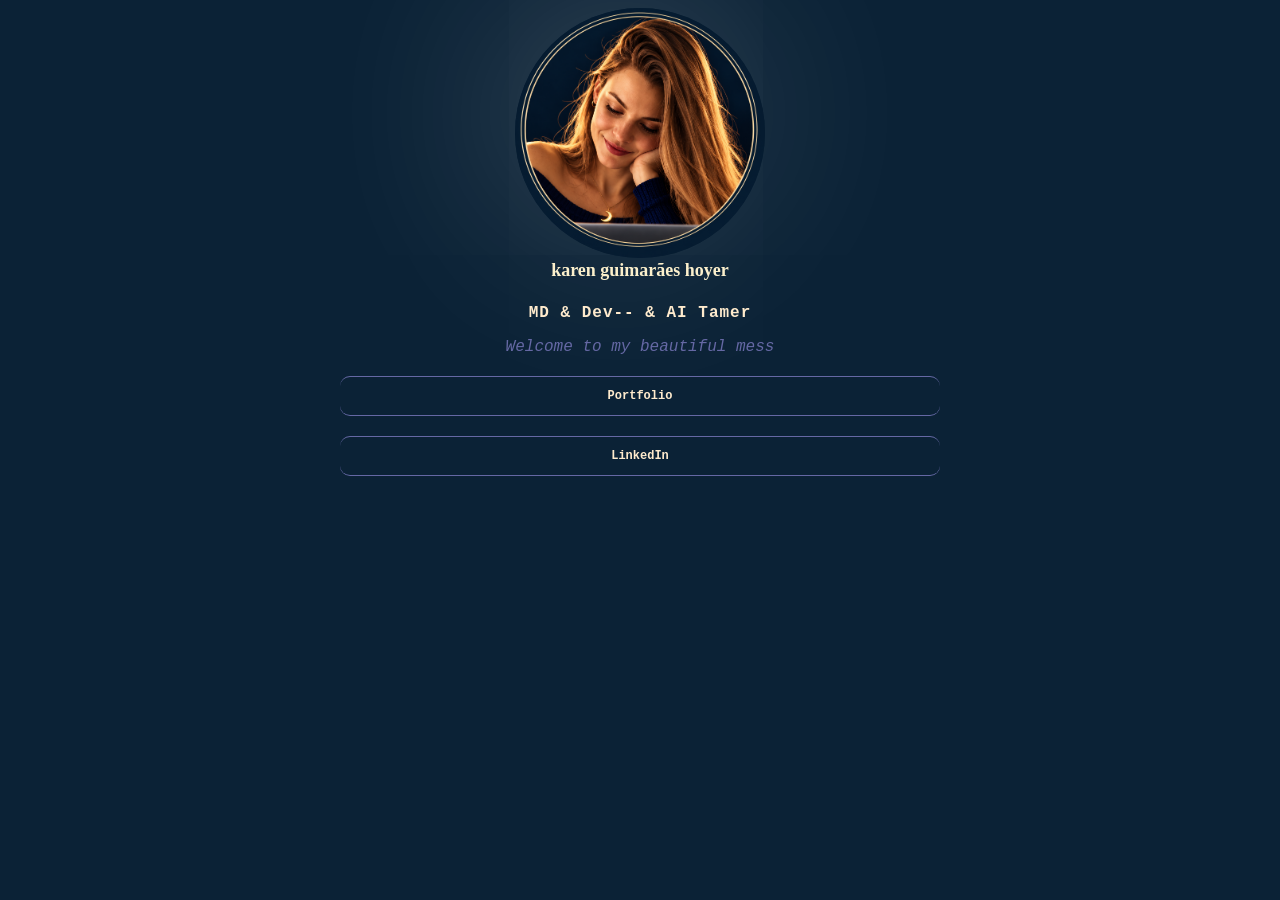
==== index.html @ ca17b30d "Update index.html" ====
<html>
  <head>
  <meta charset="UTF-8">
  <meta name="viewport" content="width=device-width, initial-scale=1.0">

  <title>KG Hoyer</title>

  <meta name="description"
        content="MD & Dev-- & AI Tamer — welcome to my beautiful mess.">

  <link rel="stylesheet" href="style.css">
  <link rel="icon" type="image/png" href="/favicon.png?v=4">

  <meta property="og:title" content="KG Hoyer">
  <meta property="og:description"
        content="MD & Dev-- & AI Tamer — welcome to my beautiful mess.">
  <meta property="og:type" content="website">
  <meta property="og:url" content="https://kghoyer.com/">
  <meta property="og:image"
        content="https://kghoyer.com/kakaProfile.png">
  <meta property="og:image:alt" content="Karen Guimarães Hoyer">

  <meta name="twitter:card" content="summary_large_image">
  <meta name="twitter:title" content="KG Hoyer">
  <meta name="twitter:description"
        content="MD & Dev-- & AI Tamer — welcome to my beautiful mess.">
  <meta name="twitter:image"
        content="https://kghoyer.com/kakaProfile.png">
</head>
  <body>
    <img src="kakaProfile.png" alt="Karen Guimarães Hoyer">    
    <h1><span>karen guimarães hoyer</span></h1>
    <h2 class="tagline">MD & Dev-- & AI Tamer</h2>
    <p>Welcome to my beautiful mess</p>
    <a href="https://kghoyer.com/portfolio/"
   target="_blank"
   rel="noopener noreferrer">Portfolio</a>
    <a href="https://www.linkedin.com/in/karenguimaraeshoyer/"
   target="_blank"
   rel="noopener noreferrer">LinkedIn</a>  
  </body>
</html>
---- style.css ----
img {
    height: 250;
    width: 250;
    /* border-style: double; */
    border-color: #6568a4;
    border-radius: 300px;
    box-shadow: -20px -20px 200px rgba(255, 255, 255, 0.2);
}

h1 {
  color: #fcf0cc;
  font-weight: bolder;
  font-family:Zapfino;
  font-size: 18px;
  margin-left: 30%;
  margin-right: 30%;
  border-radius: 10px;
  border: #6568a4;
  border-bottom: #0B2236;
  border-top: #0B2236;
  text-shadow:  #fcf0cc;
}

h2 {
  font-size: 16px;
}
body {
  background-color: #0B2236;
  font-family:'Courier New';
  color: blanchedalmond;
  text-align: center;
}

a {
  font-size: 12px;
  font-weight: bold;
  border: 1px solid  #6568a4;
  border-radius: 10px;
  border-left: black;
  border-right: black;
  padding: 10px;
  display: block;
  text-align: center;
  margin-top: 20px;
  width: 70%;
max-width: 600px;
box-sizing: border-box;
margin-left: auto;
margin-right: auto;
padding: 12px 28px;
    color: blanchedalmond;
  text-decoration: none;
}

p {
  font-style:italic;
  font-family:;
  font-weight: lighter;
  color: #6568a4;
}

span {
  position: relative;
  top: -10px;
  color:;
}
.tagline {
  letter-spacing: 1px;
}
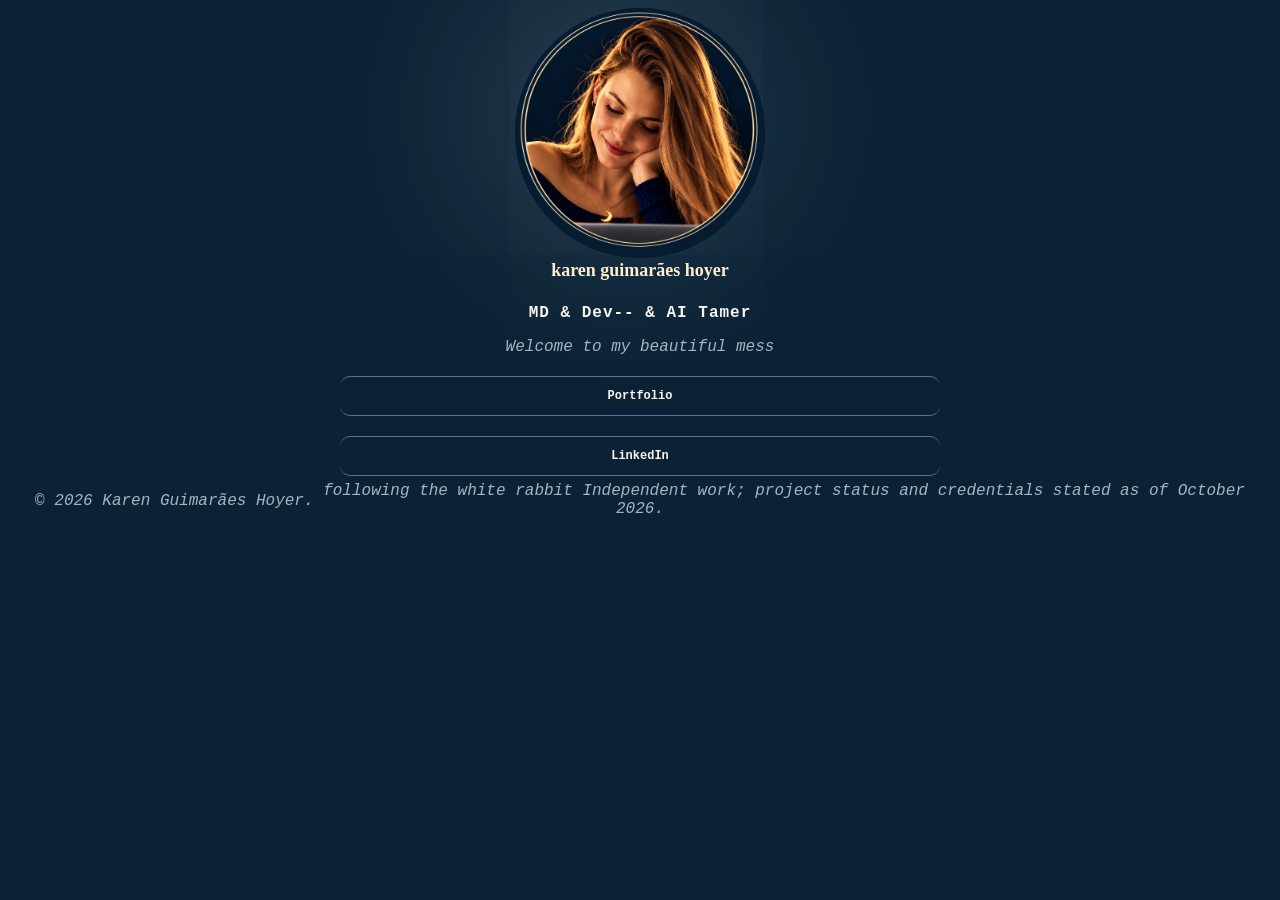
==== commit 72d9f344: "Update index.html" ====
--- a/index.html
+++ b/index.html
@@ -9,7 +9,7 @@
         content="MD & Dev-- & AI Tamer — welcome to my beautiful mess.">
 
   <link rel="stylesheet" href="style.css">
-  <link rel="icon" type="image/png" href="/favicon.png?v=4">
+  <link rel="icon" type="image/png" href="/favicon-v8.png">
 
   <meta property="og:title" content="KG Hoyer">
   <meta property="og:description"
@@ -17,7 +17,7 @@
   <meta property="og:type" content="website">
   <meta property="og:url" content="https://kghoyer.com/">
   <meta property="og:image"
-        content="https://kghoyer.com/kakaProfile.png">
+      content="https://kghoyer.com/og-image-v2.png">
   <meta property="og:image:alt" content="Karen Guimarães Hoyer">
 
   <meta name="twitter:card" content="summary_large_image">
@@ -25,7 +25,7 @@
   <meta name="twitter:description"
         content="MD & Dev-- & AI Tamer — welcome to my beautiful mess.">
   <meta name="twitter:image"
-        content="https://kghoyer.com/kakaProfile.png">
+      content="https://kghoyer.com/og-image-v2.png">
 </head>
   <body>
     <img src="kakaProfile.png" alt="Karen Guimarães Hoyer">    
@@ -38,5 +38,18 @@
     <a href="https://www.linkedin.com/in/karenguimaraeshoyer/"
    target="_blank"
    rel="noopener noreferrer">LinkedIn</a>  
+
+    <footer class="site-footer">
+  <p>
+    © 2026 Karen Guimarães Hoyer.
+    <span class="footer-motto">following the white rabbit</span>
+
+    <span class="footer-note">
+      Independent work; project status and credentials
+      stated as of October 2026.
+    </span>
+  </p>
+</footer>
+    
   </body>
 </html>
--- a/style.css
+++ b/style.css
@@ -1,6 +1,6 @@
 img {
-    height: 250;
-    width: 250;
+    width: min(250px, 80vw);
+    height: auto;
     /* border-style: double; */
     border-color: #6568a4;
     border-radius: 300px;
@@ -12,8 +12,10 @@
   font-weight: bolder;
   font-family:Zapfino;
   font-size: 18px;
-  margin-left: 30%;
-  margin-right: 30%;
+  width: 90%;
+max-width: 650px;
+margin-left: auto;
+margin-right: auto;
   border-radius: 10px;
   border: #6568a4;
   border-bottom: #0B2236;
@@ -67,4 +69,39 @@
 .tagline {
   letter-spacing: 1px;
 }
- 
+
+:root {
+  --ink: #0b2236;
+  --paper: #f7f5ef;
+  --cream: #fcf0cc;
+  --teal: #5fc8bd;
+}
+
+body {
+  color: var(--paper);
+}
+
+h1,
+h1 span {
+  color: var(--cream);
+}
+
+p {
+  color: #a4b5c2;
+}
+
+a {
+  color: var(--paper);
+  transition: color 0.2s ease, border-color 0.2s ease;
+}
+
+a:hover {
+  color: var(--teal);
+  border-top-color: var(--teal);
+  border-bottom-color: var(--teal);
+}
+
+a:focus-visible {
+  outline: 2px solid var(--teal);
+  outline-offset: 5px;
+}
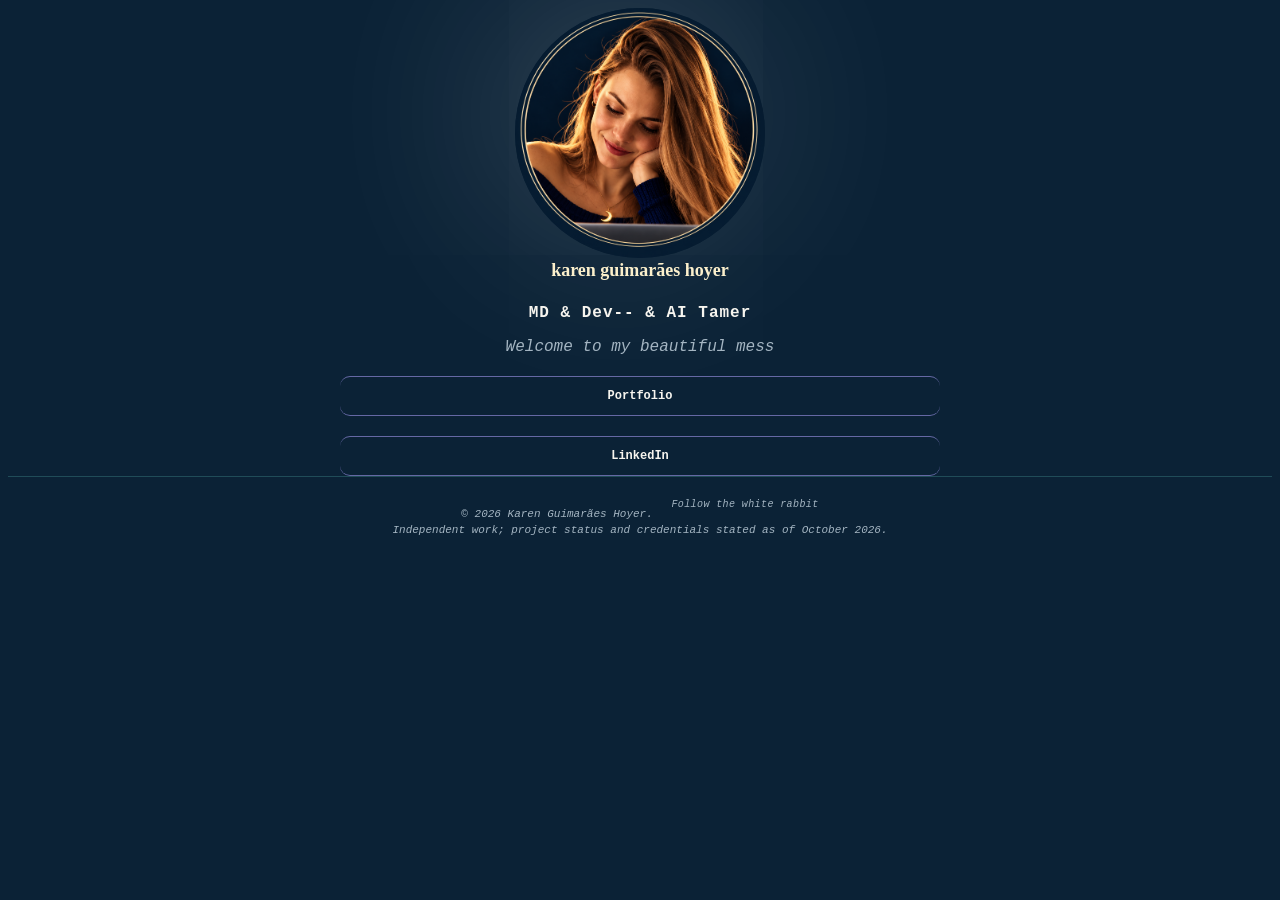
==== commit 5724e29b: "Update index.html" ====
--- a/index.html
+++ b/index.html
@@ -42,7 +42,7 @@
     <footer class="site-footer">
   <p>
     © 2026 Karen Guimarães Hoyer.
-    <span class="footer-motto">following the white rabbit</span>
+    <span class="footer-motto">Follow the white rabbit</span>
 
     <span class="footer-note">
       Independent work; project status and credentials
--- a/style.css
+++ b/style.css
@@ -105,3 +105,42 @@
   outline: 2px solid var(--teal);
   outline-offset: 5px;
 }
+
+.site-footer {
+  padding: 28px 32px;
+  border-top: 1px solid rgba(95, 200, 189, 0.25);
+  background: #0b2236;
+  color: #a4b5c2;
+}
+
+.site-footer p {
+  max-width: 1120px;
+  margin: 0 auto;
+  font-family: "Courier New", Courier, monospace;
+  font-size: 11px;
+  line-height: 1.8;
+}
+
+.site-footer .footer-motto {
+  display: inline;
+  margin-left: 12px;
+  font-size: 10px;
+    font-style: italic;
+  letter-spacing: 0.04em;
+}
+
+.site-footer .footer-note {
+  display: block;
+  margin-top: 6px;
+}
+
+@media (max-width: 600px) {
+  .site-footer {
+    padding: 24px;
+  }
+
+  .site-footer .footer-motto {
+    display: block;
+    margin: 6px 0 0;
+  }
+}
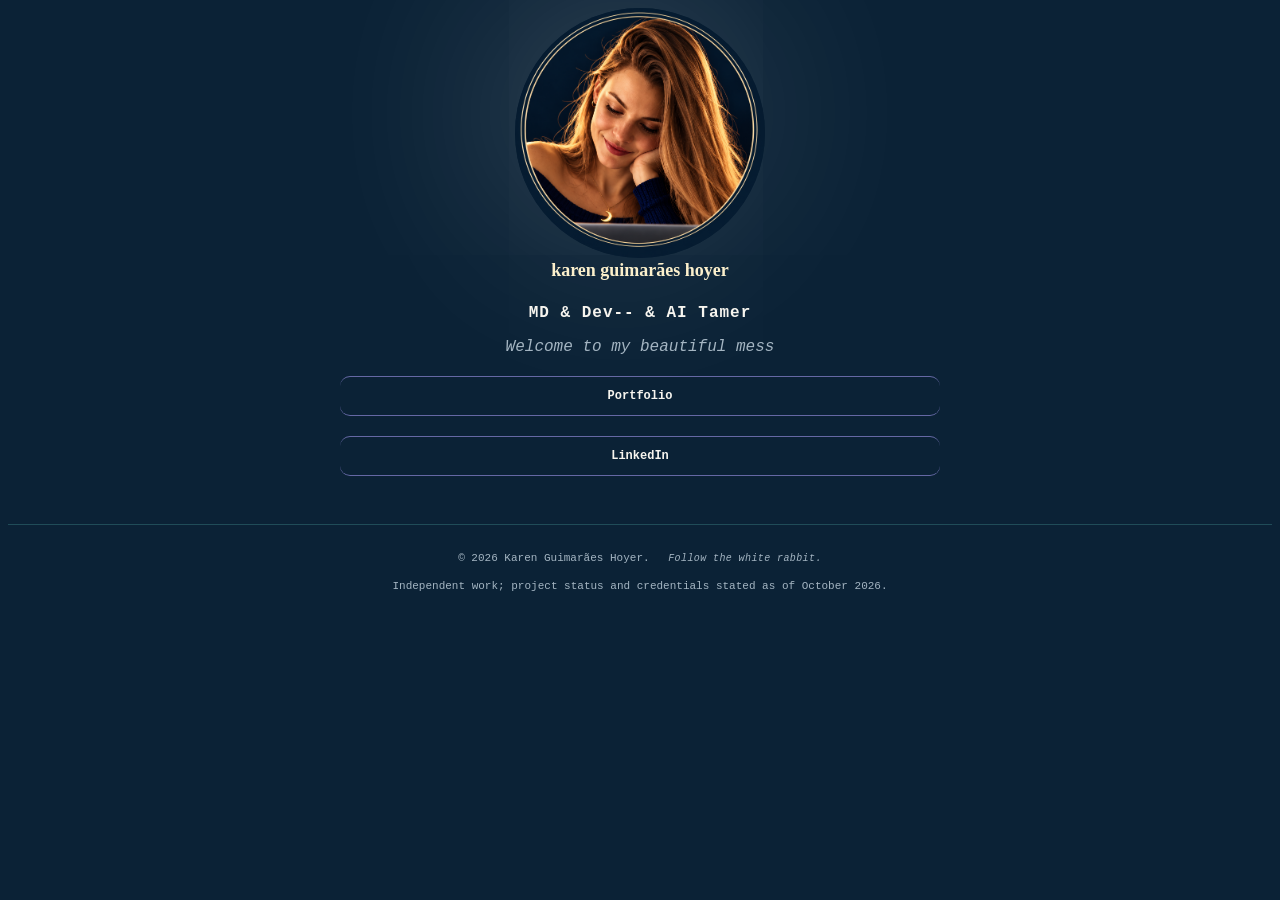
==== commit adc22376: "Update index.html" ====
--- a/index.html
+++ b/index.html
@@ -42,7 +42,7 @@
     <footer class="site-footer">
   <p>
     © 2026 Karen Guimarães Hoyer.
-    <span class="footer-motto">Follow the white rabbit</span>
+    <span class="footer-motto">Follow the white rabbit.</span>
 
     <span class="footer-note">
       Independent work; project status and credentials
--- a/style.css
+++ b/style.css
@@ -144,3 +144,45 @@
     margin: 6px 0 0;
   }
 }
+
+/* Corrige o rodapé na home */
+
+.site-footer {
+  margin-top: 48px;
+  padding: 24px 20px;
+}
+
+.site-footer p {
+  max-width: 650px;
+  margin: 0 auto;
+  color: #a4b5c2;
+  font-size: 11px;
+  font-style: normal;
+  font-weight: normal;
+  line-height: 1.8;
+}
+
+.site-footer span {
+  position: static;
+  top: auto;
+}
+
+.site-footer .footer-motto {
+  display: inline;
+  margin-left: 12px;
+  font-size: 10px;
+  font-style: italic;
+}
+
+.site-footer .footer-note {
+  display: block;
+  margin-top: 8px;
+  font-style: normal;
+}
+
+@media (max-width: 600px) {
+  .site-footer .footer-motto {
+    display: block;
+    margin: 6px 0 0;
+  }
+}
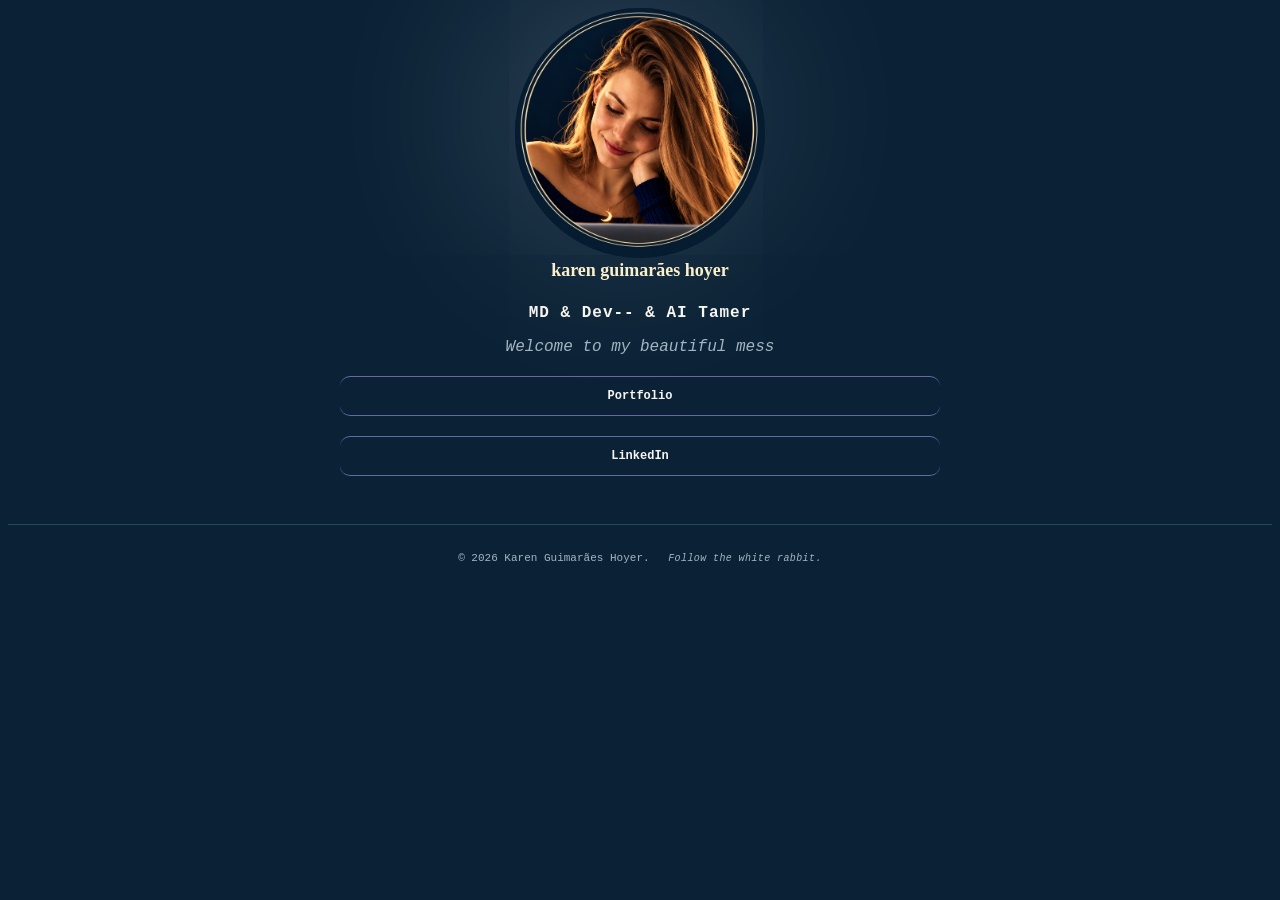
==== commit 836d3c12: "Update index.html" ====
--- a/index.html
+++ b/index.html
@@ -45,9 +45,7 @@
     <span class="footer-motto">Follow the white rabbit.</span>
 
     <span class="footer-note">
-      Independent work; project status and credentials
-      stated as of October 2026.
-    </span>
+          </span>
   </p>
 </footer>
     
